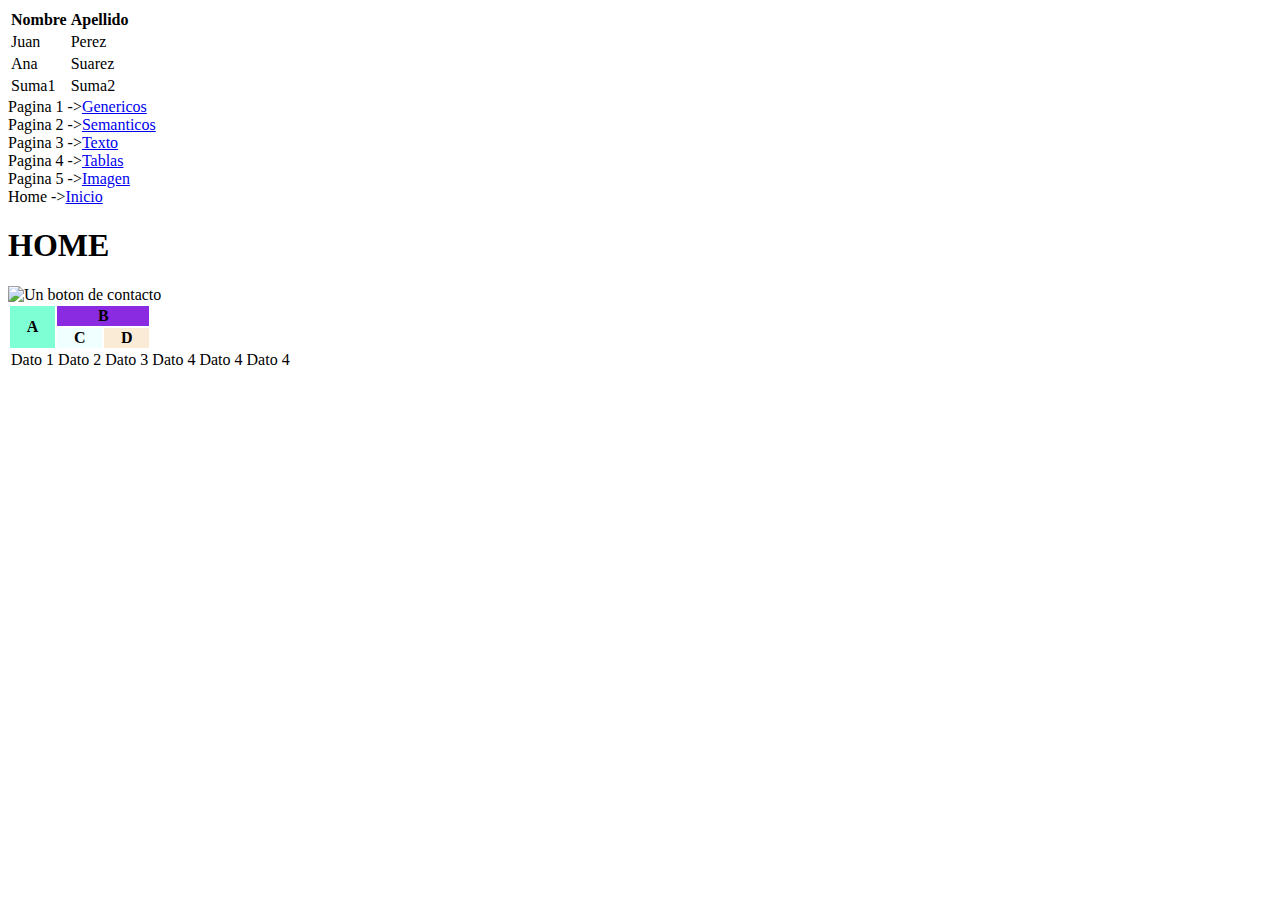
==== index.html @ 2a4815e5 "PaginaWeb1.0" ====
<!DOCTYPE html>
<html lang="en">
<head>
    <meta charset="UTF-8">
    <meta name="viewport" content="width=ttab, initial-scale=1.0">
    <title>Document</title>
</head>
<body>
    <table>
        <thread>
            <tr>
                <th>Nombre</th>
                <th>Apellido</th>
            </tr>
        </thread>
        <tbody>
            <tr>
                <td>Juan</td>
                <td>Perez</td>
            </tr>
            <tr>
                <td>Ana</td>
                <td>Suarez</td>
            </tr>
        </tbody>
        <tfoot>
            <tr>
                <td>Suma1</td>
                <td>Suma2</td>
            </tr>
        </tfoot>
    </table>

    <table>
        <thead>
            <tr>
                <th rowspan="4" colpsan="4" style ="background-color: aquamarine; padding: 15 px;">A</th>
                <th colspan="2" style ="background-color: blueviolet; padding: 15 px;">B</th>
            </tr>
            <tr>
                <th style="background-color: azure; padding: 15 px">C</th>
                <th style="background-color: antiquewhite; padding: 15 px">D</th>
            </tr>
        </thead>
        <tbody>
            <tr>
                <td>Dato 1</td>
                <td>Dato 2</td>
                <td>Dato 3</td>
                <td>Dato 4</td>
                <td>Dato 4</td>
                <td>Dato 4</td>
            </tr>
        </tbody>

        <title>Enlaces</title>
        <head>
            <body>
                <nav>
                    <u1>
                        <li> Pagina 1 -><a href="genericas.html">Genericos</a></li>
                        <li> Pagina 2 -><a href="ElemSemanticos.html">Semanticos</a></li>
                        <li> Pagina 3 -><a href="ElemDeTexto.html">Texto</a></li>
                        <li> Pagina 4 -><a href="Tabla.html">Tablas</a></li>
                        <li> Pagina 5 -><a href="Imagen.html">Imagen</a></li>
                        <li> Home -><a href="index.html">Inicio</a></li>
                    </u1>
                </nav>
                <h1>HOME</h1>
                <img
                src="img/Icono_contacto.jpg"
                alt="Un boton de contacto"
                srcset="">
            </body>
        </head>
</body>
</html>
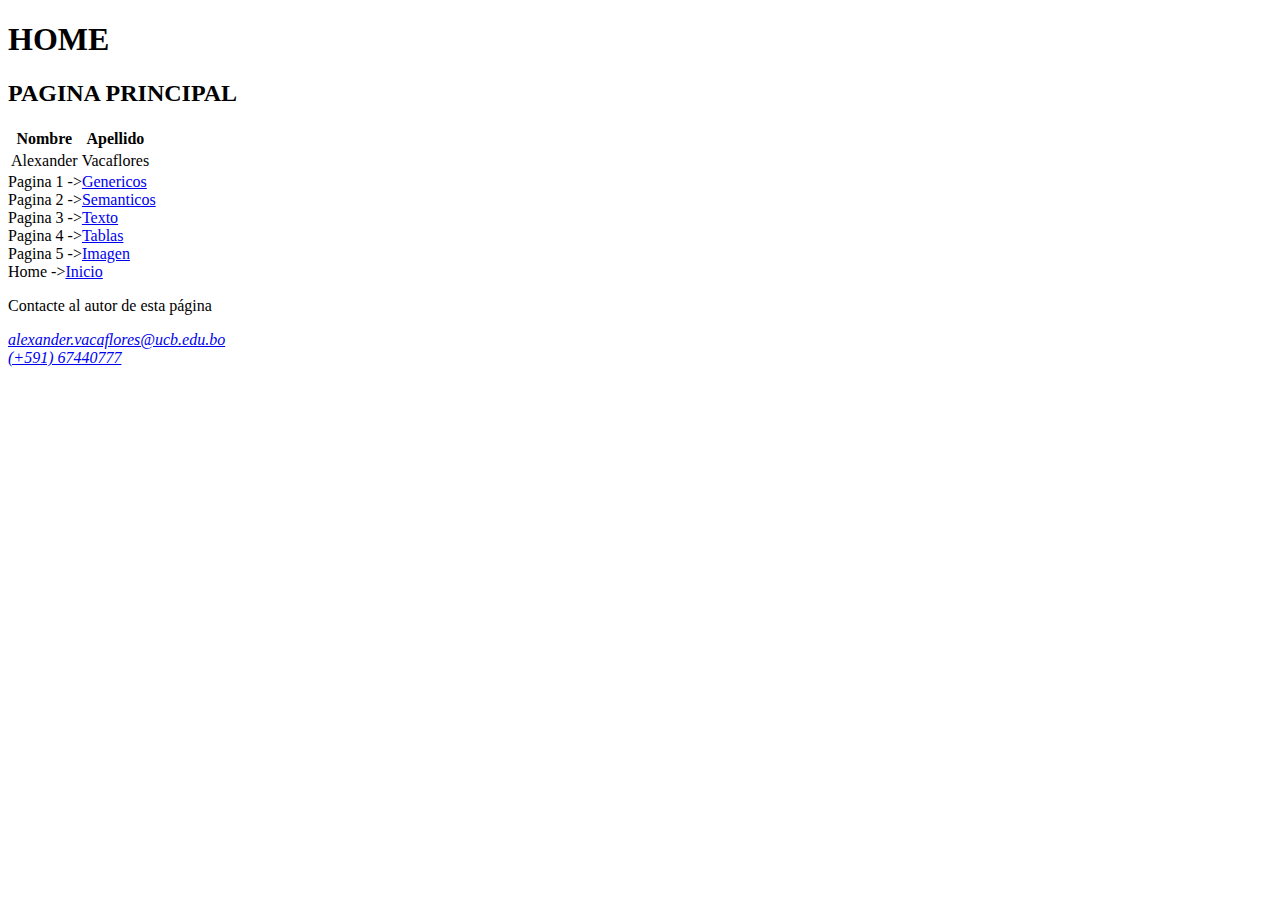
==== commit eb59aa21: "PaginaWeb1.0 Corregida" ====
--- a/index.html
+++ b/index.html
@@ -6,6 +6,9 @@
     <title>Document</title>
 </head>
 <body>
+    <h1>HOME</h1>
+    <h2>PAGINA PRINCIPAL</h2>
+
     <table>
         <thread>
             <tr>
@@ -15,43 +18,13 @@
         </thread>
         <tbody>
             <tr>
-                <td>Juan</td>
-                <td>Perez</td>
+                <td>Alexander</td>
+                <td>Vacaflores</td>
             </tr>
-            <tr>
-                <td>Ana</td>
-                <td>Suarez</td>
-            </tr>
+        
         </tbody>
-        <tfoot>
-            <tr>
-                <td>Suma1</td>
-                <td>Suma2</td>
-            </tr>
-        </tfoot>
+        
     </table>
-
-    <table>
-        <thead>
-            <tr>
-                <th rowspan="4" colpsan="4" style ="background-color: aquamarine; padding: 15 px;">A</th>
-                <th colspan="2" style ="background-color: blueviolet; padding: 15 px;">B</th>
-            </tr>
-            <tr>
-                <th style="background-color: azure; padding: 15 px">C</th>
-                <th style="background-color: antiquewhite; padding: 15 px">D</th>
-            </tr>
-        </thead>
-        <tbody>
-            <tr>
-                <td>Dato 1</td>
-                <td>Dato 2</td>
-                <td>Dato 3</td>
-                <td>Dato 4</td>
-                <td>Dato 4</td>
-                <td>Dato 4</td>
-            </tr>
-        </tbody>
 
         <title>Enlaces</title>
         <head>
@@ -66,11 +39,14 @@
                         <li> Home -><a href="index.html">Inicio</a></li>
                     </u1>
                 </nav>
-                <h1>HOME</h1>
-                <img
-                src="img/Icono_contacto.jpg"
-                alt="Un boton de contacto"
-                srcset="">
+                
+                <div class="contacto">
+                    <p>Contacte al autor de esta página</p>
+                    <address>
+                        <a href="mailto:alexander.vacaflores@ucb.edu.bo">alexander.vacaflores@ucb.edu.bo</a><br>
+                        <a href="tel:+59167440777">(+591) 67440777</a>
+                    </address>
+                </div>
             </body>
         </head>
 </body>
